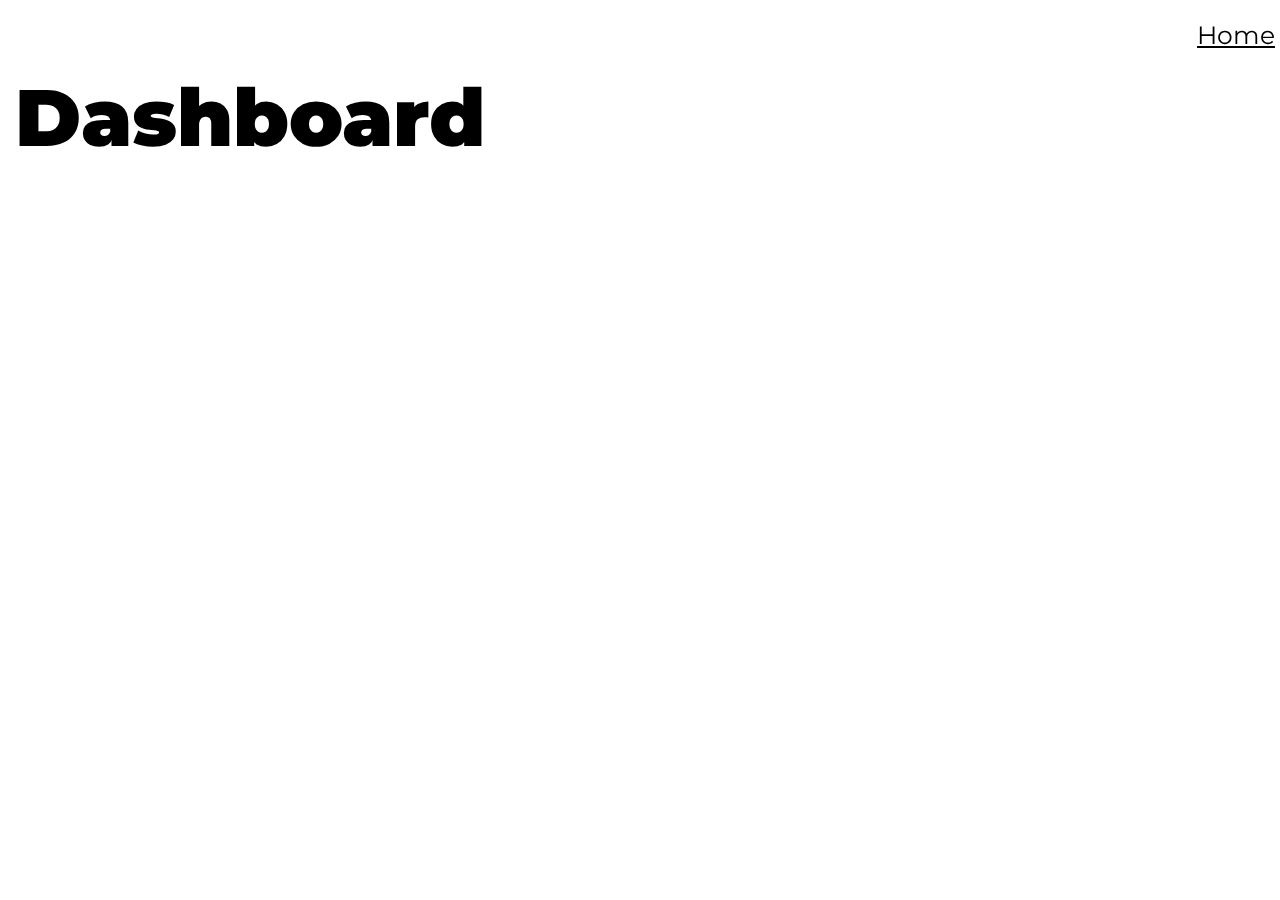
==== projects/dogRating/index2.html @ d2ae19f9 "initial" ====
<!DOCTYPE html>
<html>
<head>
<title>Rate My Dog!</title>
<!-- Google Fonts -->
<link href="https://fonts.googleapis.com/css?family=Montserrat&display=swap" rel="stylesheet">
<!-- Main Stylesheet File -->
<link rel="stylesheet" type="text/css" href="style2.css">
<!-- Using Google to host jQuery -->
<script src="https://ajax.googleapis.com/ajax/libs/jquery/3.4.1/jquery.min.js"></script>
<script src="main2.js"></script>

</head>
<body>
    <nav>
        <h1><strong>Dashboard</strong></h1>
          <ul class="main-nav">
             <li><a href="index.html">Home</a></li>
          </ul>
<!-- The dog breed and ranking needs to post here -->

</body>

</html>
---- projects/dogRating/style2.css ----
/* Border-box includes any margins and paddings when calculating total space */
* {
    box-sizing: border-box;
    
  }

  
  body {
    /*I wanted a clean-looking, modern font so I used Google fonts.*/
    font-family: 'Montserrat', sans-serif;
    color: #000;
    background:#FFF;
    margin: 5px;
    padding: 10px;
  }
  
  h1 {
    font-size: 80px;
  }

  .main-nav {
    /* background-color:lightblue; */
    color: #000;
    position: fixed;
    top: 0;
    width: 100%;
    text-align: right;
    list-style: none;
    padding: none;
    margin: 0;
    height: 200px;
  }
  
  .main-nav a {
    float: right;
    display: inline;
    color: #000;
    font-size: 25px;
    padding: 20px 20px;
    margin-bottom: 10px;
  }
  .main-nav a:hover {
    color: blue;
  }


  footer {
    text-align: center;
    font-size: 12px;
    margin-bottom: 0;
  } 
  
  /* This is to make it compatible with smaller devices. Must go at the end. */
@media screen and (max-width: 600px) {
    h1 {
      font-size: 50px;
    }
    
    /* p {
      font-size: 20px;
    } */
  }
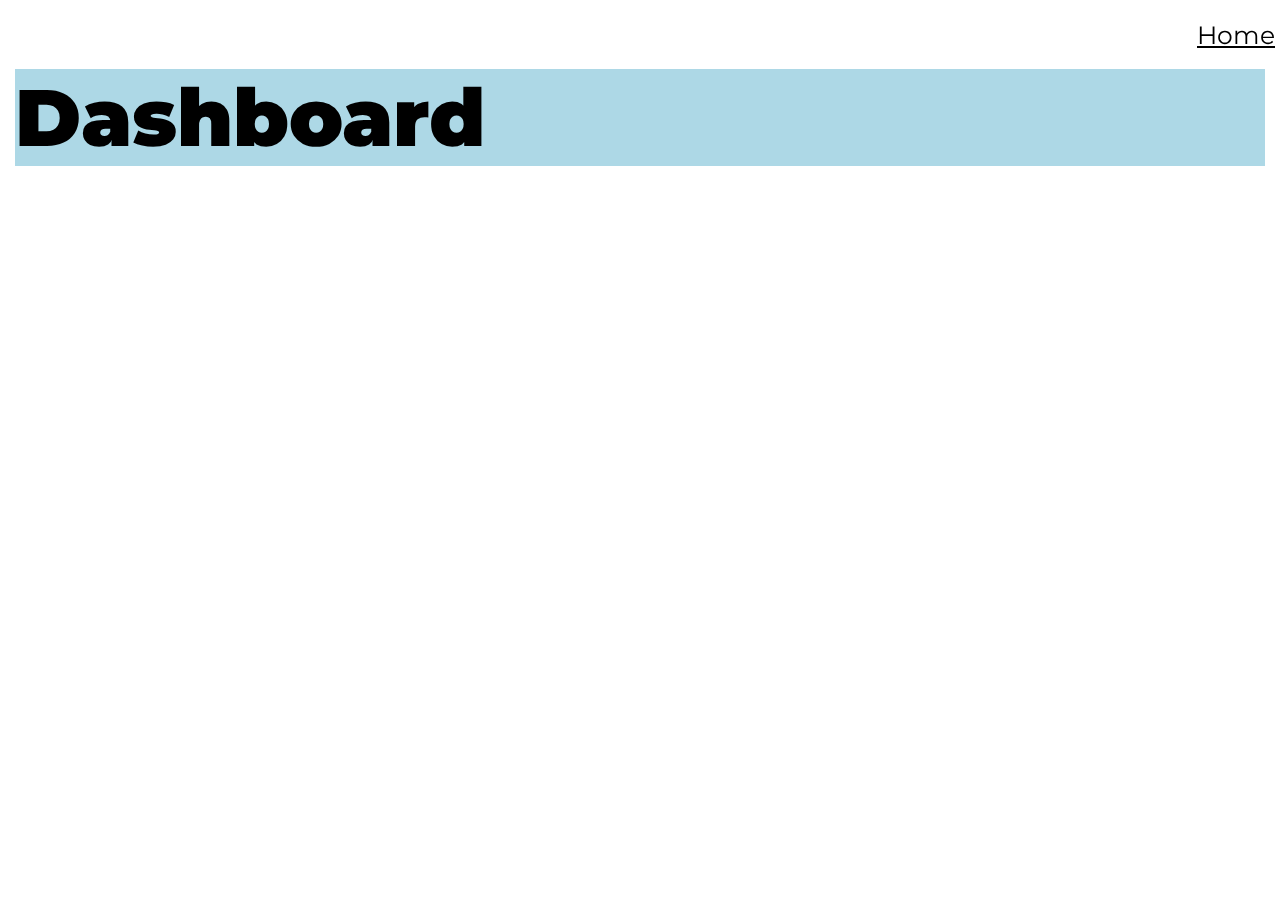
==== commit 25c3308c: "Placeholder for function to list all breeds & background color addedr" ====
--- a/projects/dogRating/index2.html
+++ b/projects/dogRating/index2.html
@@ -12,8 +12,8 @@
 
 </head>
 <body>
+    <h1><strong>Dashboard</strong></h1>
     <nav>
-        <h1><strong>Dashboard</strong></h1>
           <ul class="main-nav">
              <li><a href="index.html">Home</a></li>
           </ul>
--- a/projects/dogRating/style2.css
+++ b/projects/dogRating/style2.css
@@ -16,6 +16,7 @@
   
   h1 {
     font-size: 80px;
+    background-color: lightblue;
   }
 
   .main-nav {
